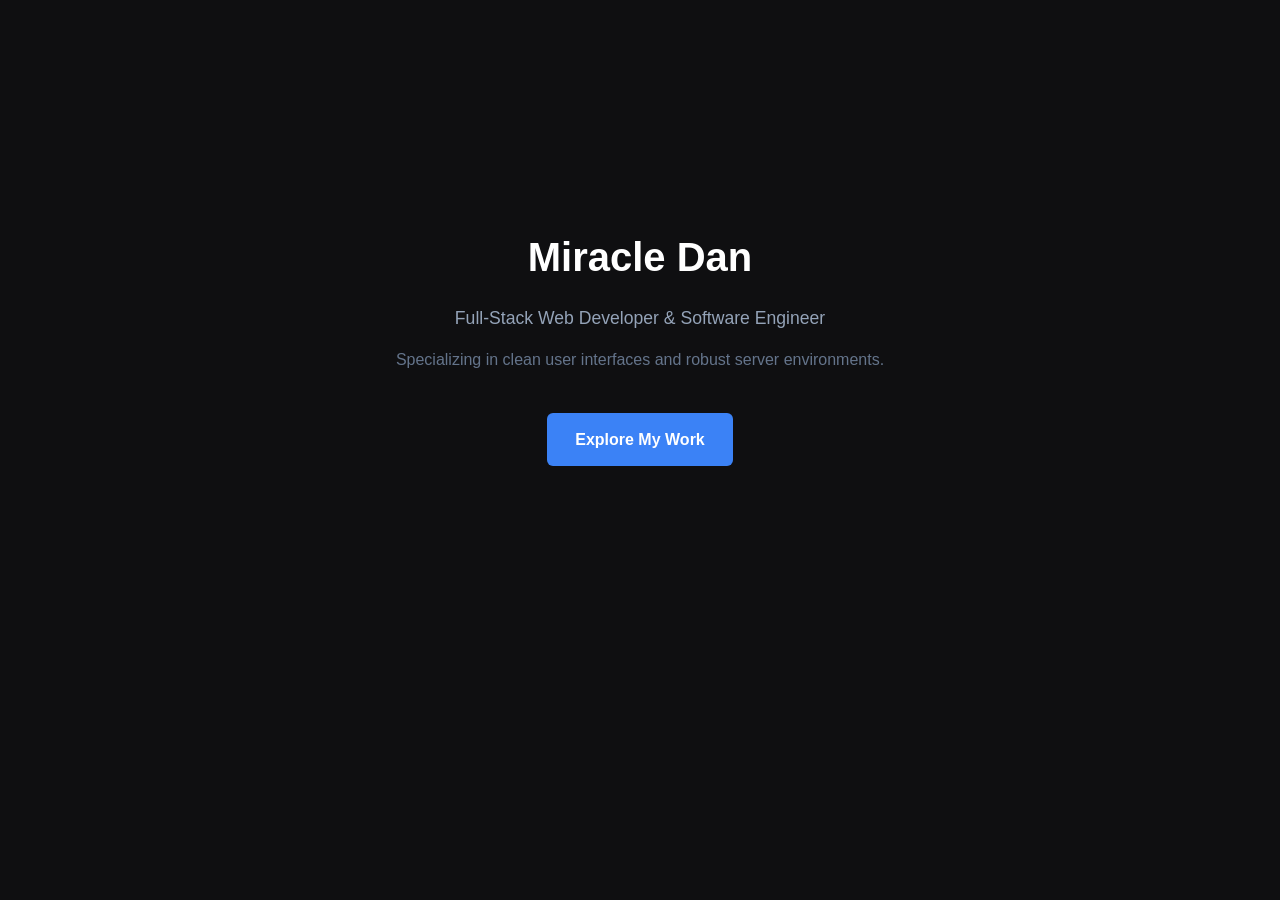
==== index.html @ 70e2f873 "Initial commit: Setup premium dark portfolio" ====
<!DOCTYPE html>
<html lang="en">
<head>
    <meta charset="UTF-8">
    <meta name="viewport" content="width=device-width, initial-scale=1.0">
    <title>Welcome | Miracle Dan</title>
    <link rel="stylesheet" href="style.css">
</head>
<body>
    <div class="container text-center" style="margin-top: 25vh;">
        <h1>Miracle Dan</h1>
        <p>Full-Stack Web Developer & Software Engineer</p>
        <p style="font-size: 1rem; color: #64748b;">Specializing in clean user interfaces and robust server environments.</p>
        <a href="home.html" class="btn-enter">Explore My Work</a>
    </div>
</body>
</html>
---- style.css ----
/* Reset & Base Styles */
* {
    margin: 0;
    padding: 0;
    box-sizing: border-box;
    font-family: 'Segoe UI', Tahoma, Geneva, Verdana, sans-serif;
}

body {
    background-color: #0f0f11;
    color: #e4e4e7;
    line-height: 1.6;
}

/* Navigation Bar */
.navbar {
    padding: 20px;
    background: #16161a;
    display: flex;
    justify-content: center;
    gap: 30px;
    border-bottom: 1px solid #24242b;
    position: sticky;
    top: 0;
    z-index: 100;
}

.navbar a {
    color: #94a3b8;
    text-decoration: none;
    font-size: 16px;
    font-weight: 600;
    transition: all 0.3s ease;
}

.navbar a:hover, .navbar a.active {
    color: #3b82f6;
}

/* Page Containers */
.container {
    max-width: 900px;
    margin: 60px auto;
    padding: 0 20px;
}

.text-center {
    text-align: center;
}

/* Typography */
h1 {
    font-size: 2.5rem;
    margin-bottom: 15px;
    color: #ffffff;
}

h2 {
    font-size: 2rem;
    margin-bottom: 20px;
    color: #ffffff;
    border-bottom: 2px solid #24242b;
    padding-bottom: 10px;
}

p {
    color: #94a3b8;
    margin-bottom: 15px;
    font-size: 1.1rem;
}

/* Buttons */
.btn-enter {
    display: inline-block;
    margin-top: 25px;
    padding: 14px 28px;
    font-size: 16px;
    font-weight: 600;
    background: #3b82f6;
    color: #fff;
    border: none;
    border-radius: 6px;
    text-decoration: none;
    cursor: pointer;
    transition: background 0.2s ease;
}

.btn-enter:hover {
    background: #2563eb;
}

/* Grid Layouts (Projects & Skills) */
.grid {
    display: grid;
    grid-template-columns: repeat(auto-fit, minmax(280px, 1fr));
    gap: 25px;
    margin-top: 30px;
}

.card {
    background: #16161a;
    border: 1px solid #24242b;
    border-radius: 8px;
    padding: 25px;
    text-align: left;
    transition: transform 0.2s ease, border-color 0.2s ease;
}

.card:hover {
    transform: translateY(-4px);
    border-color: #3b82f6;
}

.card h3 {
    margin-bottom: 10px;
    color: #ffffff;
}

/* Tech Tags */
.tags {
    display: flex;
    gap: 8px;
    flex-wrap: wrap;
    margin-top: 15px;
}

.tag {
    background: #24242b;
    color: #3b82f6;
    padding: 4px 10px;
    font-size: 0.85rem;
    border-radius: 4px;
    font-weight: 600;
}

/* Contact Form Layout */
.contact-form {
    background: #16161a;
    border: 1px solid #24242b;
    padding: 30px;
    border-radius: 8px;
    margin-top: 30px;
}

.form-group {
    margin-bottom: 20px;
    text-align: left;
}

.form-group label {
    display: block;
    margin-bottom: 8px;
    color: #e4e4e7;
}

.form-group input, .form-group textarea {
    width: 100%;
    padding: 12px;
    background: #0f0f11;
    border: 1px solid #24242b;
    color: #fff;
    border-radius: 6px;
    font-size: 1px;
}

.form-group input:focus, .form-group textarea:focus {
    border-color: #3b82f6;
    outline: none;
}
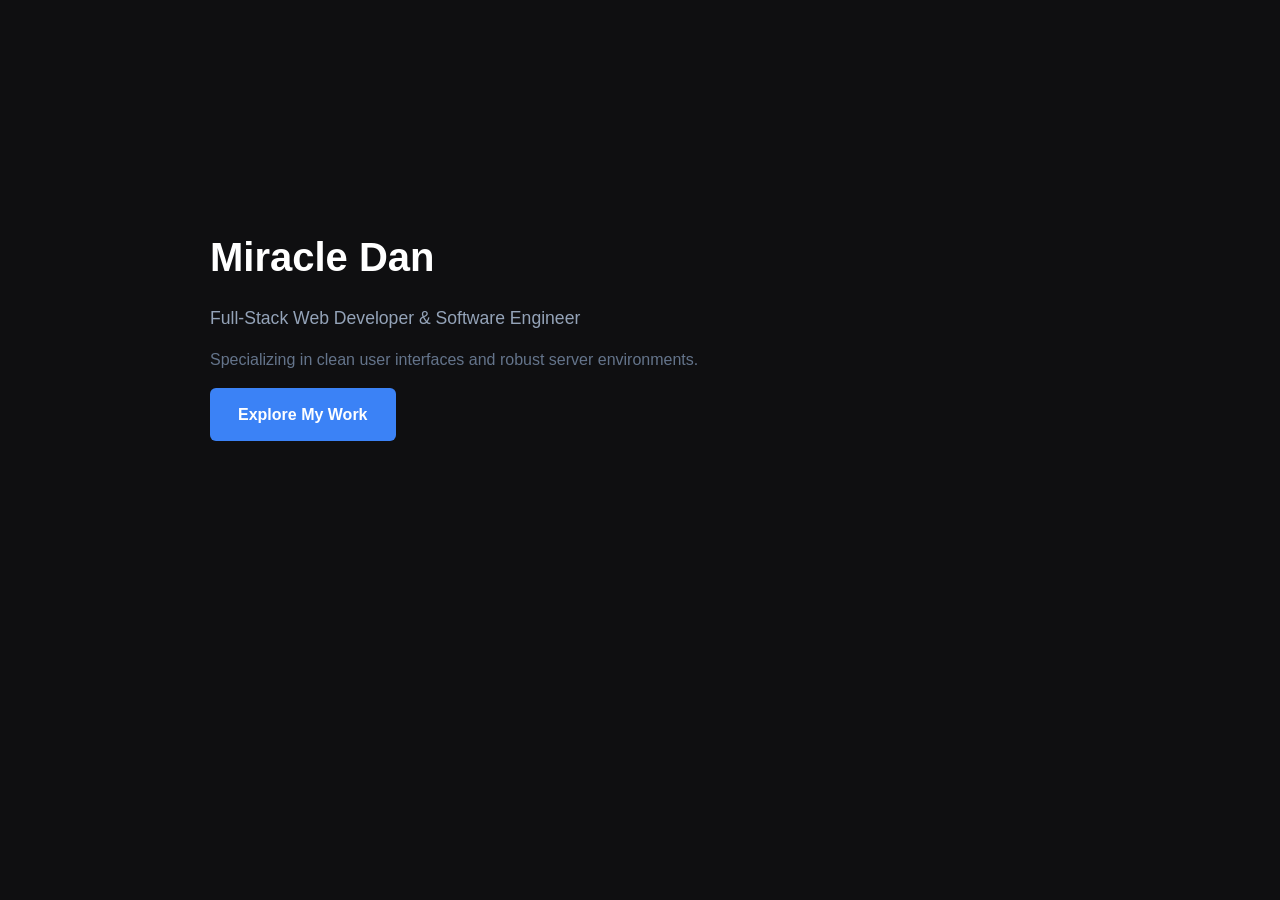
==== commit 6854f36a: "add hanmbuger" ====
--- a/index.html
+++ b/index.html
@@ -5,6 +5,7 @@
     <meta name="viewport" content="width=device-width, initial-scale=1.0">
     <title>Welcome | Miracle Dan</title>
     <link rel="stylesheet" href="style.css">
+    <script src="script.js" defer></script>
 </head>
 <body>
     <div class="container text-center" style="margin-top: 25vh;">
--- a/style.css
+++ b/style.css
@@ -10,22 +10,42 @@
     background-color: #0f0f11;
     color: #e4e4e7;
     line-height: 1.6;
-}
-
-/* Navigation Bar */
+    overflow-x: hidden;
+}
+
+
+/* Navbar Layout */
 .navbar {
-    padding: 20px;
     background: #16161a;
     display: flex;
-    justify-content: center;
-    gap: 30px;
+    justify-content: space-between; 
+    align-items: center;
+    padding: 20px 10%;         
     border-bottom: 1px solid #24242b;
     position: sticky;
     top: 0;
     z-index: 100;
-}
-
-.navbar a {
+    width: 100%;
+}
+
+.logo {
+    font-size: 26px;
+    font-weight: 900;
+    letter-spacing: 3px;
+    color: #ffffff;
+    text-decoration: none;
+}
+
+.logo span {
+    color: #ff3344; 
+}
+
+.nav-links {
+    display: flex;
+    gap: 30px; 
+}
+
+.nav-links a {
     color: #94a3b8;
     text-decoration: none;
     font-size: 16px;
@@ -33,22 +53,63 @@
     transition: all 0.3s ease;
 }
 
-.navbar a:hover, .navbar a.active {
-    color: #3b82f6;
-}
-
-/* Page Containers */
+.nav-links a:hover, 
+.nav-links a.active {
+    color: #3b82f6; 
+}
+
+/* Desktop Hamburger Hidden */
+.hamburger {
+    display: none;
+    flex-direction: column;
+    justify-content: space-between;
+    width: 30px;
+    height: 21px;
+    background: transparent;
+    border: none;
+    cursor: pointer;
+    padding: 0;
+    z-index: 1001;
+}
+
+.hamburger .bar {
+    height: 3px;
+    width: 100%;
+    background-color: #ffffff;
+    border-radius: 10px;
+    transition: all 0.3s ease-in-out;
+}
+
+/* Hidden elements on desktop viewports */
+.hamburger {
+    display: none;
+    flex-direction: column;
+    justify-content: space-between;
+    width: 30px;
+    height: 21px;
+    background: transparent;
+    border: none;
+    cursor: pointer;
+    padding: 0;
+    z-index: 1001;
+}
+
+.hamburger .bar {
+    height: 3px;
+    width: 100%;
+    background-color: #ffffff;
+    border-radius: 10px;
+    transition: all 0.3s ease-in-out;
+}
+
+/* Main Container Area */
 .container {
     max-width: 900px;
-    margin: 60px auto;
+    margin: 40px auto;
     padding: 0 20px;
-}
-
-.text-center {
-    text-align: center;
-}
-
-/* Typography */
+    width: 100%;
+}
+
 h1 {
     font-size: 2.5rem;
     margin-bottom: 15px;
@@ -69,10 +130,63 @@
     font-size: 1.1rem;
 }
 
-/* Buttons */
+/* Card System Architectures */
+.card-image-link {
+    display: block;
+    width: 100%;
+    height: 180px; 
+    overflow: hidden;
+    border-radius: 6px;
+    margin-bottom: 18px; 
+    background: #1e1e24; 
+}
+
+.card-image-link img {
+    width: 100%;
+    height: 100%;
+    object-fit: cover;
+    transition: transform 0.3s ease, opacity 0.3s ease;
+}
+
+.card-image-link:hover img {
+    transform: scale(1.04);
+    opacity: 0.85;
+}
+
+.placeholder-link {
+    cursor: default;
+    pointer-events: none;
+    opacity: 0.5;
+}
+
+.grid {
+    display: grid;
+    grid-template-columns: repeat(auto-fit, minmax(280px, 1fr));
+    gap: 25px;
+    margin-top: 30px;
+}
+
+.card {
+    background: #16161a;
+    border: 1px solid #24242b;
+    border-radius: 8px;
+    padding: 25px;
+    transition: transform 0.2s ease, border-color 0.2s ease;
+}
+
+.card:hover {
+    transform: translateY(-4px);
+    border-color: #3b82f6;
+}
+
+.card h3 {
+    margin-bottom: 10px;
+    color: #ffffff;
+}
+
+/* Interactive Action Buttons */
 .btn-enter {
     display: inline-block;
-    margin-top: 25px;
     padding: 14px 28px;
     font-size: 16px;
     font-weight: 600;
@@ -89,33 +203,6 @@
     background: #2563eb;
 }
 
-/* Grid Layouts (Projects & Skills) */
-.grid {
-    display: grid;
-    grid-template-columns: repeat(auto-fit, minmax(280px, 1fr));
-    gap: 25px;
-    margin-top: 30px;
-}
-
-.card {
-    background: #16161a;
-    border: 1px solid #24242b;
-    border-radius: 8px;
-    padding: 25px;
-    text-align: left;
-    transition: transform 0.2s ease, border-color 0.2s ease;
-}
-
-.card:hover {
-    transform: translateY(-4px);
-    border-color: #3b82f6;
-}
-
-.card h3 {
-    margin-bottom: 10px;
-    color: #ffffff;
-}
-
 /* Tech Tags */
 .tags {
     display: flex;
@@ -144,7 +231,6 @@
 
 .form-group {
     margin-bottom: 20px;
-    text-align: left;
 }
 
 .form-group label {
@@ -160,10 +246,106 @@
     border: 1px solid #24242b;
     color: #fff;
     border-radius: 6px;
-    font-size: 1px;
+    font-size: 16px; /* FIXED: Increased from 1px so text inputs are visible and readable */
 }
 
 .form-group input:focus, .form-group textarea:focus {
     border-color: #3b82f6;
     outline: none;
+}
+
+/* Footer rules */
+.footer-section {
+    padding: 40px 0;
+    border-top: 1px solid #1a1a1a;
+    margin-top: 60px;
+}
+
+.footer-container {
+    display: flex;
+    justify-content: space-between;
+    align-items: center;
+}
+
+.footer-socials {
+    display: flex;
+    gap: 20px;
+}
+
+.footer-socials a {
+    color: #ffffff;
+    font-size: 18px;
+    transition: color 0.2s ease;
+}
+
+.footer-socials a:hover {
+    color: #3b82f6;
+}
+
+/* --- MOBILE TARGET SPECIFIC INLINE BREAKPOINTS --- */
+@media (max-width: 768px) {
+    .navbar {
+        padding: 15px 25px;
+        position: relative;
+    }
+
+    .hamburger {
+        display: flex;
+    }
+
+    .nav-links {
+        position: absolute;
+        top: 100%;
+        left: 0;
+        right: 0;
+        background-color: #16161a;
+        flex-direction: column;
+        align-items: center;
+        width: 100%;
+        max-height: 0;
+        overflow: hidden;
+        transition: max-height 0.3s ease-in-out;
+        box-shadow: 0 10px 15px rgba(0,0,0,0.5);
+        border-top: 1px solid #24242b;
+    }
+
+    .nav-links a {
+        width: 100%;
+        text-align: center;
+        padding: 15px 0;
+        border-bottom: 1px solid #24242b;
+    }
+
+    .nav-links.active {
+        max-height: 300px;
+    }
+
+    .hamburger.active .bar:nth-child(1) {
+        transform: translateY(9px) rotate(45deg);
+    }
+    .hamburger.active .bar:nth-child(2) {
+        opacity: 0;
+    }
+    .hamburger.active .bar:nth-child(3) {
+        transform: translateY(-9px) rotate(-45deg);
+    }
+
+    .grid {
+        grid-template-columns: 1fr !important; /* Enforces single column stream cards */
+    }
+
+    .card div[style*="display: flex"] {
+        flex-direction: column !important; /* Vertical stack buttons inside cards on mobile */
+        gap: 10px !important;
+    }
+    
+    .card div[style*="display: flex"] a {
+        width: 100%;
+        text-align: center;
+    }
+
+    .footer-container {
+        flex-direction: column;
+        gap: 20px;
+    }
 }
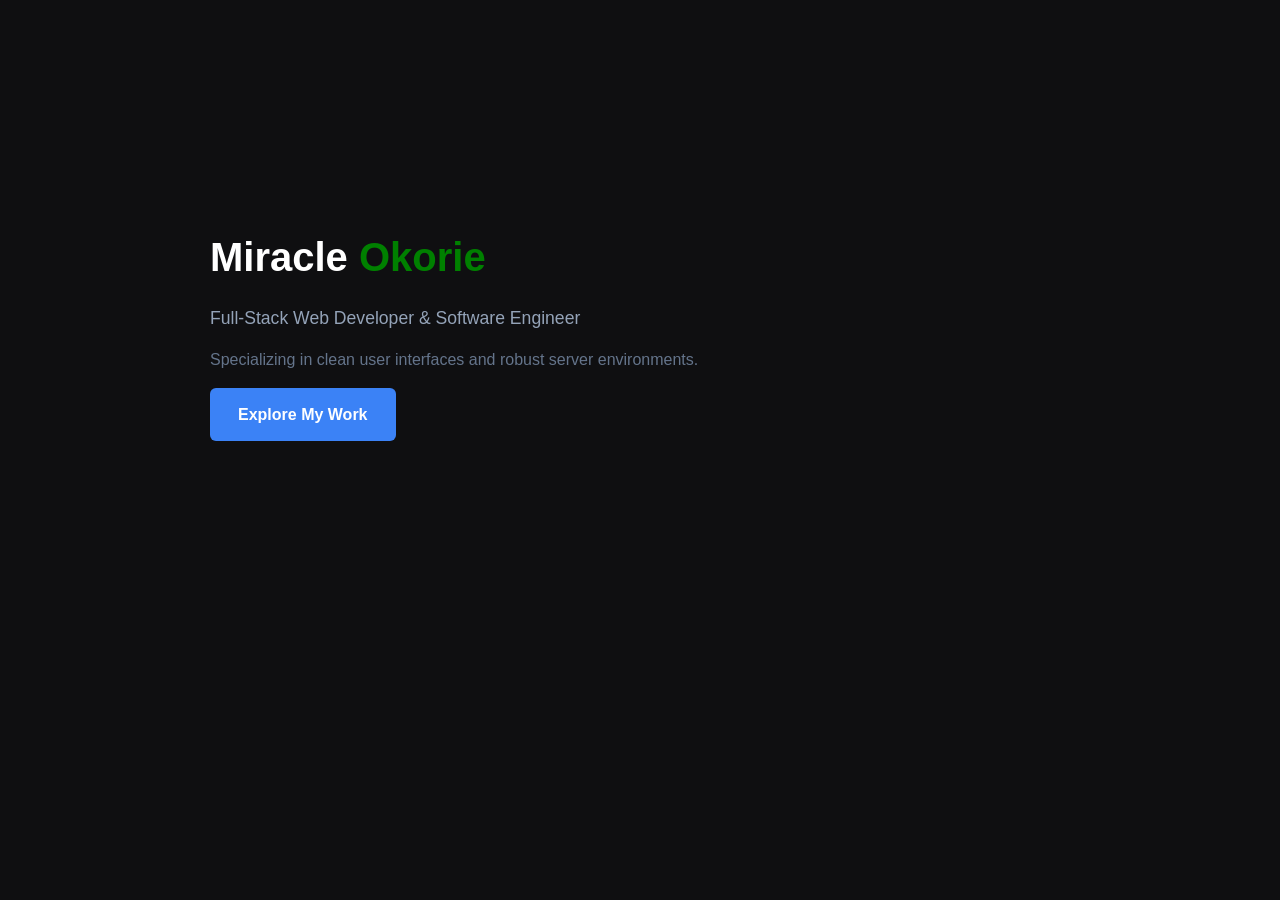
==== commit 0944b9a4: "updated my home page" ====
--- a/index.html
+++ b/index.html
@@ -9,7 +9,7 @@
 </head>
 <body>
     <div class="container text-center" style="margin-top: 25vh;">
-        <h1>Miracle Dan</h1>
+        <h1>Miracle <span class="span-color">Okorie</span></h1>
         <p>Full-Stack Web Developer & Software Engineer</p>
         <p style="font-size: 1rem; color: #64748b;">Specializing in clean user interfaces and robust server environments.</p>
         <a href="home.html" class="btn-enter">Explore My Work</a>
--- a/style.css
+++ b/style.css
@@ -13,6 +13,9 @@
     overflow-x: hidden;
 }
 
+.span-color{
+    color: green;
+}
 
 /* Navbar Layout */
 .navbar {
